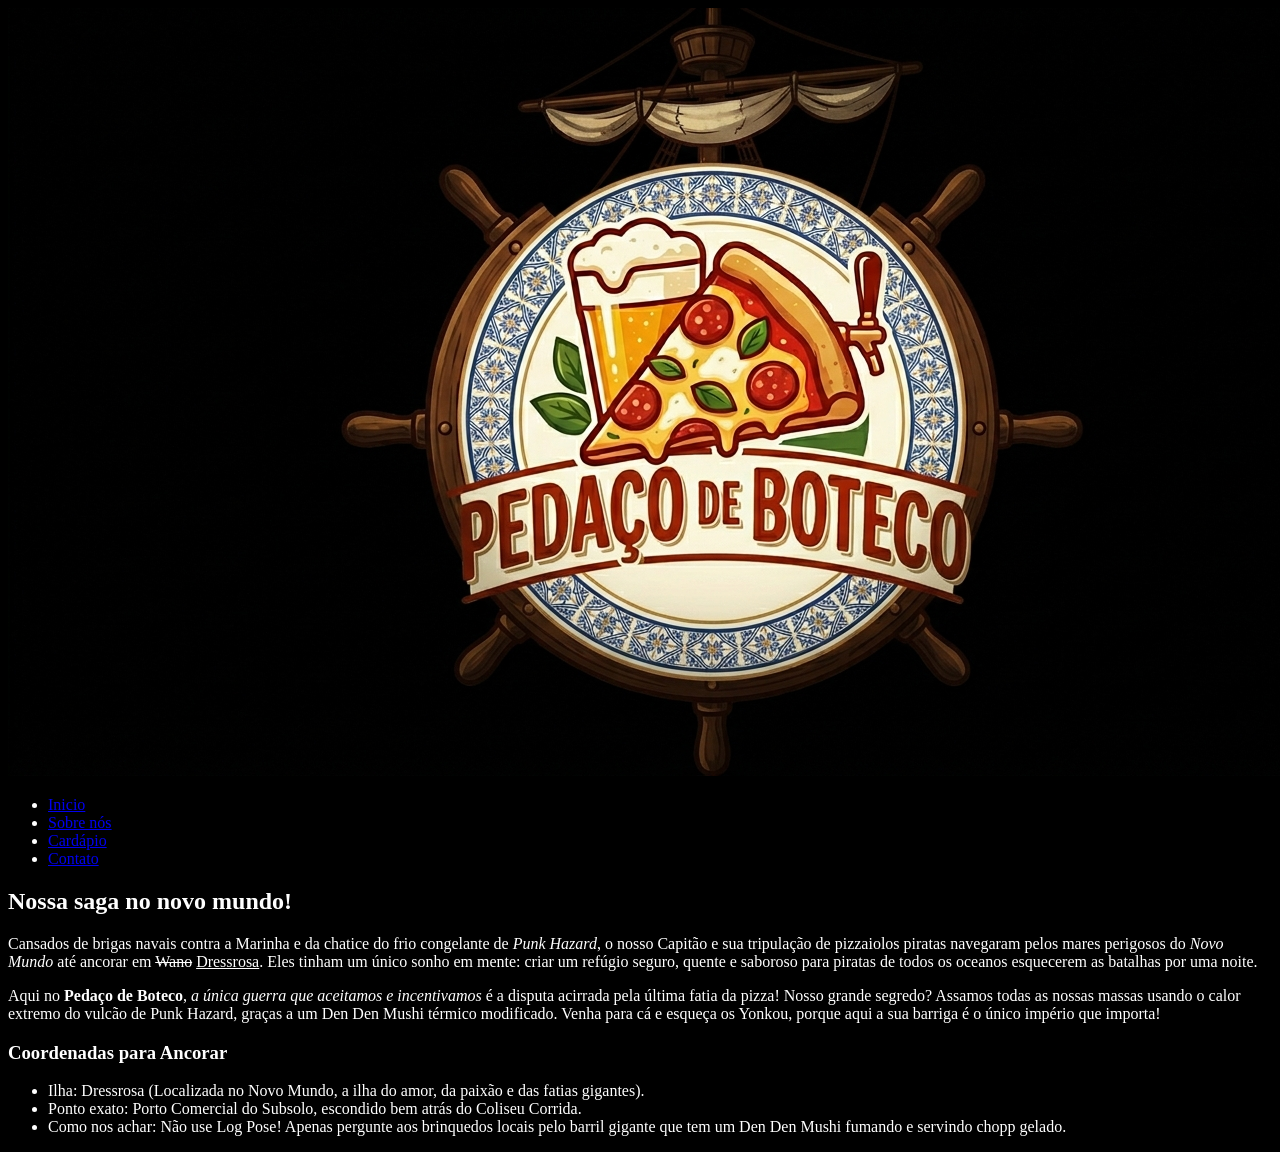
==== bar/index.html @ a653076e "Comecei um projeto secundario para adicionar as modificações do professor, para não ter que mecher n" ====
<!DOCTYPE html>
<html lang="en">
<head>
    <meta charset="UTF-8">
    <meta name="viewport" content="width= , initial-scale=1.0">
    <title>Pedeço de Boteco - Dressrosa</title>
</head>
<body style="background-color: black; color: white;">
    <header>
        <img src="imagens/logo.png" alt="Pedaço de Boteco"/>
    </header>

    <nav>
        <ul>
            <li><a href="#">Inicio</a></li>
            <li><a href="#sobre-nos">Sobre nós</a></li>
            <li><a href="#">Cardápio</a></li>
            <li><a href="#">Contato</a></li>
        </ul>
    </nav>

    <section id="sobre-nos">
        <h2>Nossa saga no novo mundo!</h2>
        <p>
            Cansados de brigas navais contra a Marinha e da chatice do frio congelante de <i>Punk Hazard</i>, o
            nosso Capitão e sua tripulação de pizzaiolos piratas navegaram pelos mares perigosos do <i>Novo</i>
            <i>Mundo</i> até ancorar em <del>Wano</del> <ins>Dressrosa</ins>. Eles tinham um único sonho em mente: criar um refúgio
            seguro, quente e saboroso para piratas de todos os oceanos esquecerem as batalhas por uma noite.
        </p>
        <p>
            Aqui no <strong>Pedaço de Boteco</strong>, <em>a única guerra que aceitamos e incentivamos</em> é a disputa acirrada
            pela última fatia da pizza! Nosso grande segredo? Assamos todas as nossas massas usando o
            calor extremo do vulcão de Punk Hazard, graças a um Den Den Mushi térmico modificado.
            Venha para cá e esqueça os Yonkou, porque aqui a sua barriga é o único império que importa!
        </p>
        <div class="caixa-mapa">
            <h3>Coordenadas para Ancorar</h3>
            <ul>
                <li>Ilha: Dressrosa (Localizada no Novo Mundo, a ilha do amor, da paixão e das fatias gigantes).</li>
                <li>Ponto exato: Porto Comercial do Subsolo, escondido bem atrás do Coliseu Corrida.</li>
                <li>Como nos achar: Não use Log Pose! Apenas pergunte aos brinquedos locais pelo barril gigante que tem um Den Den Mushi fumando e servindo chopp gelado.</li>
            </ul>
        </div>
    </section>

</body>
</html>
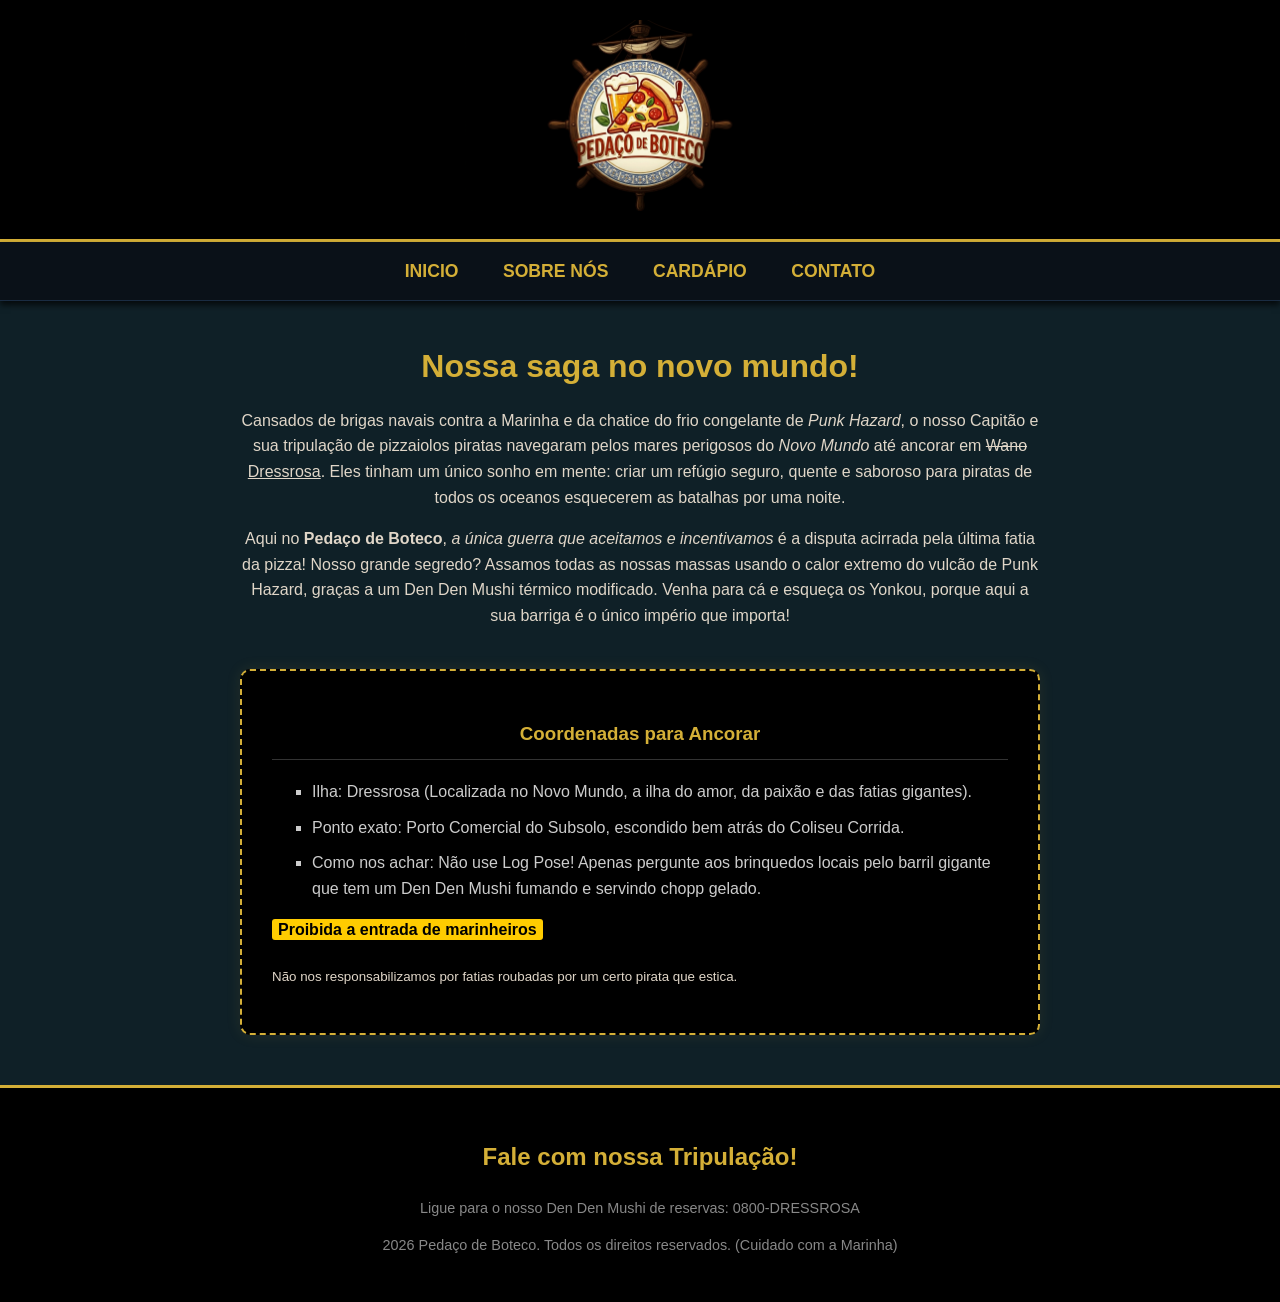
==== commit b308ddd4: "Atualizados" ====
--- a/bar/index.html
+++ b/bar/index.html
@@ -4,8 +4,9 @@
     <meta charset="UTF-8">
     <meta name="viewport" content="width= , initial-scale=1.0">
     <title>Pedeço de Boteco - Dressrosa</title>
+    <link rel="stylesheet" type="text/css" href="css/styleindex.css" />
 </head>
-<body style="background-color: black; color: white;">
+<body>
     <header>
         <img src="imagens/logo.png" alt="Pedaço de Boteco"/>
     </header>
@@ -14,8 +15,8 @@
         <ul>
             <li><a href="#">Inicio</a></li>
             <li><a href="#sobre-nos">Sobre nós</a></li>
-            <li><a href="#">Cardápio</a></li>
-            <li><a href="#">Contato</a></li>
+            <li><a href="cardapio.html">Cardápio</a></li>
+            <li><a href="#contato">Contato</a></li>
         </ul>
     </nav>
 
@@ -40,8 +41,16 @@
                 <li>Ponto exato: Porto Comercial do Subsolo, escondido bem atrás do Coliseu Corrida.</li>
                 <li>Como nos achar: Não use Log Pose! Apenas pergunte aos brinquedos locais pelo barril gigante que tem um Den Den Mushi fumando e servindo chopp gelado.</li>
             </ul>
+            <p><mark>Proibida a entrada de marinheiros</mark></p>
+            <p><sub>Não nos responsabilizamos por fatias roubadas por um certo pirata que estica.</sub></p>
         </div>
     </section>
 
+    <footer id="contato">
+        <h2>Fale com nossa Tripulação!</h2>
+        <p>Ligue para o nosso Den Den Mushi de reservas: 0800-DRESSROSA</p>
+        <p>2026 Pedaço de Boteco. Todos os direitos reservados. (Cuidado com a Marinha)</p>
+    </footer>
+
 </body>
 </html>
--- a/bar/css/styleindex.css
+++ b/bar/css/styleindex.css
@@ -0,0 +1,118 @@
+body {
+    background-color: #0f2027;
+    color: #e0d6c8; 
+    font-family: 'Segoe UI', Tahoma, Geneva, Verdana, sans-serif;
+    margin: 0;
+    padding: 0;
+    line-height: 1.6;
+}
+
+header {
+    background-color: #000000;
+    text-align: center;
+    padding: 20px 0;
+    border-bottom: 3px solid #d4af37;
+}
+
+header img {
+    max-width: 350px;
+    height: auto;
+}
+
+nav {
+    background-color: #0a1118;
+    text-align: center;
+    padding: 15px 0;
+    box-shadow: 0 4px 6px rgba(0, 0, 0, 0.7);
+    border-bottom: 1px solid #1a2c42; 
+}
+
+nav ul {
+    list-style-type: none;
+    margin: 0;
+    padding: 0;
+}
+
+nav ul li {
+    display: inline-block;
+    margin: 0 20px;
+}
+
+nav ul li a {
+    color: #d4af37; 
+    text-decoration: none;
+    font-weight: bold;
+    font-size: 1.1rem;
+    text-transform: uppercase;
+    transition: color 0.3s ease;
+}
+
+nav ul li a:hover {
+    color: #ffffff; 
+    text-decoration: underline;
+}
+
+#sobre-nos {
+    max-width: 800px;
+    margin: 40px auto;
+    padding: 0 20px;
+    text-align: center;
+}
+
+#sobre-nos h2 {
+    color: #d4af37; 
+    font-size: 2rem;
+    margin-bottom: 10px;
+}
+
+.caixa-mapa {
+    background-color: #000000; 
+    border: 2px dashed #d4af37; 
+    border-radius: 10px;
+    padding: 30px;
+    margin-top: 40px;
+    text-align: left;
+    box-shadow: 0 0 15px rgba(212, 175, 55, 0.1); 
+}
+
+.caixa-mapa h3 {
+    color: #d4af37; 
+    text-align: center;
+    border-bottom: 1px solid #333;
+    padding-bottom: 10px;
+}
+
+.caixa-mapa ul {
+    list-style-type: square;
+    color: #cccccc;
+}
+
+.caixa-mapa li {
+    margin-bottom: 10px;
+}
+
+mark {
+    background-color: #ffcc00;
+    color: #000;
+    padding: 2px 6px;
+    border-radius: 3px;
+    font-weight: bold;
+}
+
+footer {
+    background-color: #000000;
+    border-top: 3px solid #d4af37;
+    text-align: center;
+    padding: 30px 20px;
+    margin-top: 50px;
+}
+
+footer h2 {
+    color: #d4af37;
+    font-size: 1.5rem;
+}
+
+footer p {
+    color: #888;
+    font-size: 0.9rem;
+}
